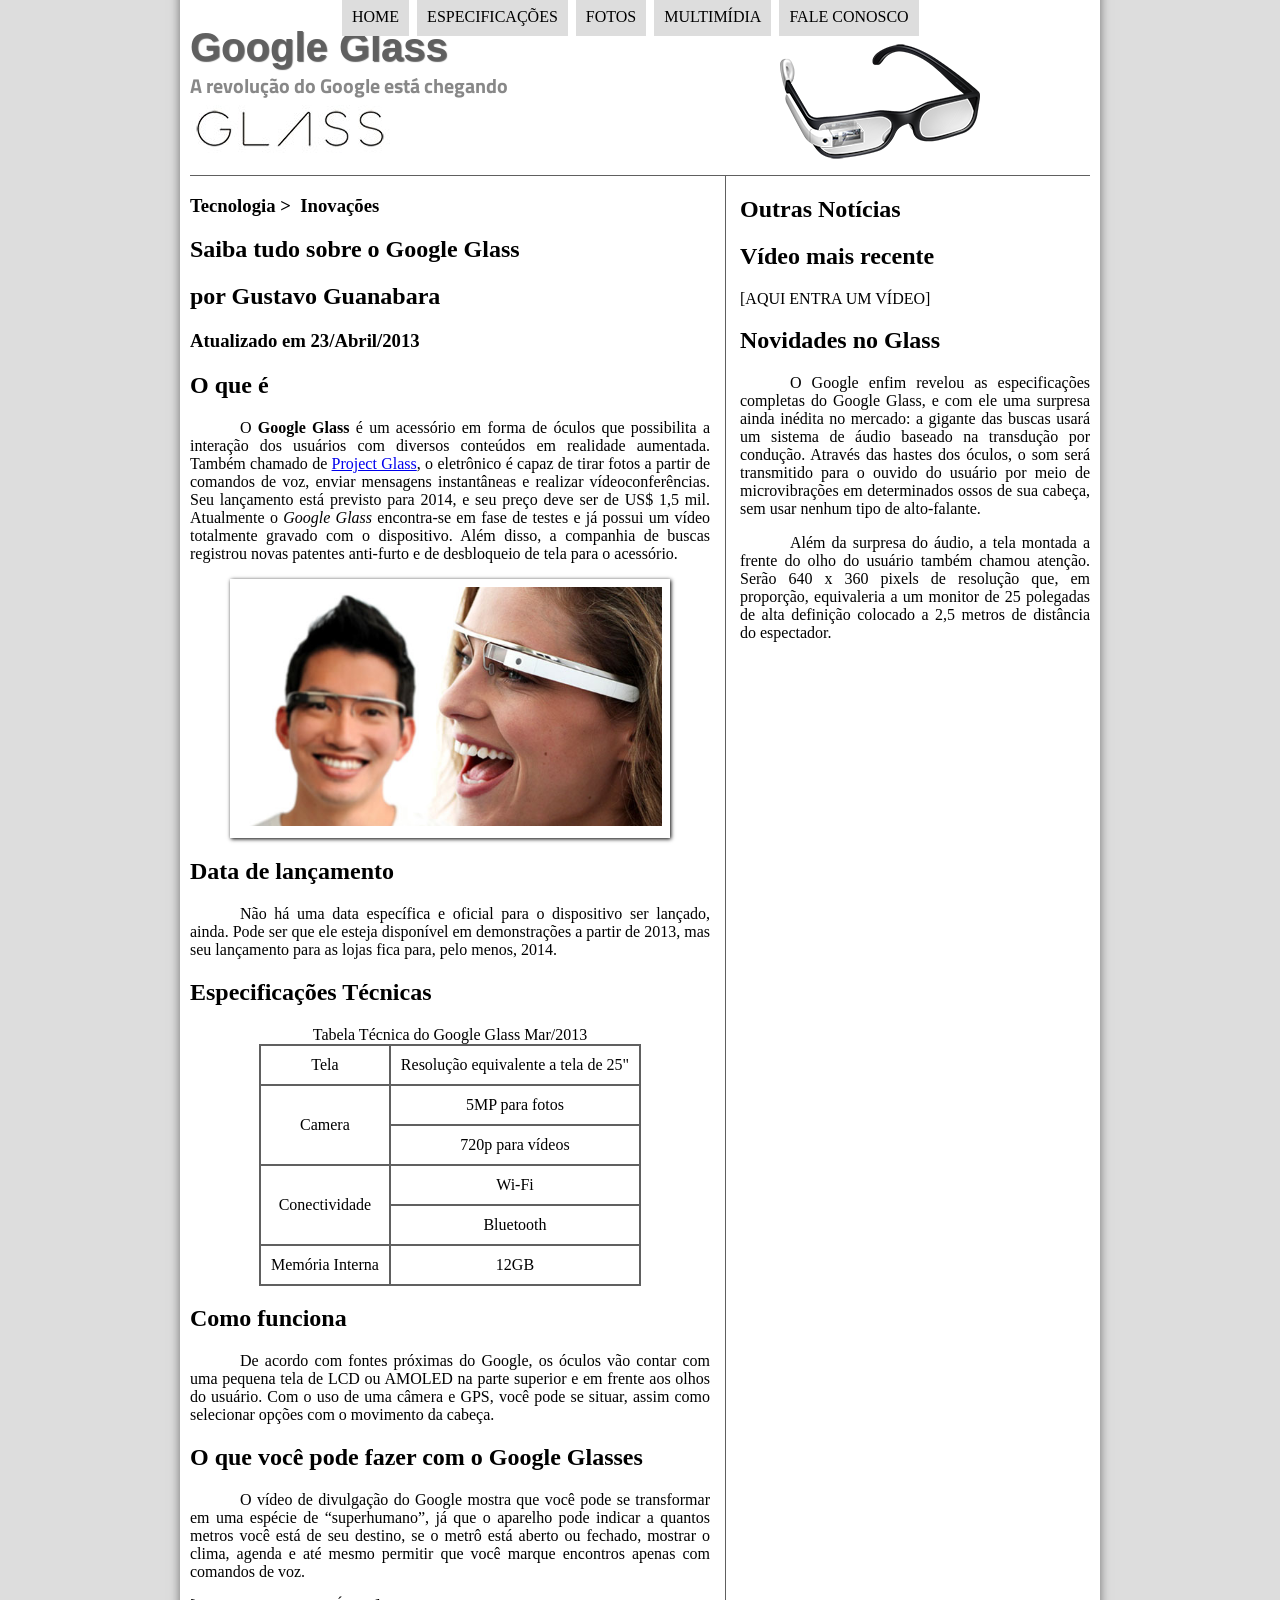
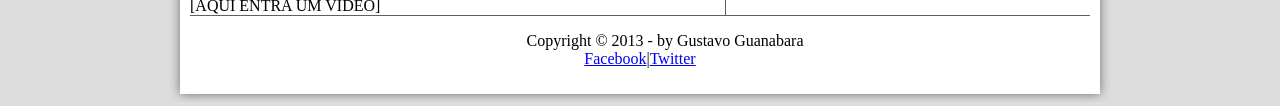
==== curso/index.html @ d2f02b5e "fix: adiciona   estilo.css esquecido  nos commits anteriores" ====
<!DOCTYPE html>
 <html lang="pt-br">
  
 <head>
   <meta charset="UTF-8"/>
   <title>Tudo sobre Google Glass</title>
   <link rel="stylesheet" href="_css/estilo.css"/>
 </head>
 <body>
   <div id="interface">
   
   <header id="cabecalho">
   <h1>Google Glass</h1>
   <h2>A revolução do Google está chegando</h2>
   
   <img id="icone"src="_imagens/glass-oculos-preto-peq.png"/>
<nav id="menu">
     <h1>Menu Principal</h1>
<ul type="disc">
<li><a href="index.html">Home</a></li>
<li><a href="specs.html">Especificações</a></li>
<li><a href="fotos.html">Fotos</a></li>
<li><a href="multimidia.html">Multimídia</a></li>
<li><a href="fale-conosco.html"> Fale conosco</a></li>
</ul>
</nav>
    </header>

<section id="corpo">
<h3>Tecnologia > &nbsp;Inovações</h3>
<h1>Saiba tudo sobre o Google Glass</h1>
<h2>por Gustavo Guanabara</h2>
<h3>Atualizado em 23/Abril/2013</h3>

<h2>O que é</h2>
<p>O <span style="font-weight:900;">Google Glass</span> é um acessório em forma de óculos que possibilita a interação dos usuários com diversos conteúdos em realidade aumentada. Também chamado de <a href="https://www.google.com/glass/photography/" target="_blank">Project Glass</a>, o eletrônico é capaz de tirar fotos a partir de comandos de voz, enviar mensagens instantâneas e realizar vídeo&shy;con&shy;ferên&shy;cias. Seu lançamento está previsto para 2014, e seu preço deve ser de US$ 1,5 mil. Atualmente o <em>Google Glass</em> encontra-se em fase de testes e já possui um vídeo totalmente gravado com o dispositivo. Além disso, a companhia de buscas registrou novas patentes anti-furto e de desbloqueio de tela para o acessório.</p>


<figure class="foto-legenda">
 <img src="_imagens/glass-quadro-homem-mulher.jpg"/>
 <figcaption>
     <h3>Google glass</h3>
     <p>Uma nova maneira de ver o mundo.</p>
 </figcaption>
</figure>

<h1>Data de lançamento</h1>
<p>Não há uma data específica e oficial para o dispositivo ser lançado, ainda. Pode ser que ele esteja disponível em demonstrações a partir de 2013, mas seu lançamento para as lojas fica para, pelo menos, 2014.</p>

<h1>Especificações Técnicas</h1>
<table  id="tabelaspec">
<caption>Tabela Técnica do Google Glass Mar/2013</caption>

<tr><td>Tela</td><td>Resolução equivalente a tela de 25"</td></tr>
<tr><td rowspan="2">Camera</td> <td>5MP para fotos </td></tr>
<tr><td>720p  para  vídeos</td></tr>
<tr><td rowspan="2">Conectividade</td><td> Wi-Fi</td></tr>
<tr><td>Bluetooth</td></tr>
<tr><td>Memória Interna</td> <td>12GB</td></tr>
</table>

<h1>Como funciona</h1>
<p>De acordo com fontes próximas do Google, os óculos vão contar com uma pequena tela de LCD ou AMOLED na parte superior e em frente aos olhos do usuário. Com o uso de uma câmera e GPS, você pode se situar, assim como selecionar opções com o movimento da cabeça.</p>

<h1>O que você pode fazer com o Google Glasses</h1>
<p>O vídeo de divulgação do Google mostra que você pode se transformar em uma espécie de “super<wbr/>humano”, já que o aparelho pode indicar a quantos metros você está de seu destino, se o metrô está aberto ou fechado, mostrar o clima, agenda e até mesmo permitir que você marque encontros apenas com comandos de voz.</p>

[AQUI ENTRA UM VÍDEO]

</section>
<aside id="lateral">
<h1>Outras Notícias</h1>
<h2>Vídeo mais recente</h2>

[AQUI ENTRA UM VÍDEO]

<h2>Novidades no Glass</h2>
<p>O Google enfim revelou as especificações completas do Google Glass, e com ele uma surpresa ainda inédita no mercado: a gigante das buscas usará um sistema de áudio baseado na transdução por condução. Através das hastes dos óculos, o som será transmitido para o ouvido do usuário por meio de microvibrações em determinados ossos de sua cabeça, sem usar nenhum tipo de alto-falante.</p>

<p>Além da surpresa do áudio, a tela montada a frente do olho do usuário também chamou atenção. Serão 640 x 360 pixels de resolução que, em proporção, equivaleria a um monitor de 25 polegadas de alta definição colocado a 2,5 metros de distância do espectador.</p>
</aside>
<footer id="rodape">
<p>Copyright &copy; 2013 - by Gustavo Guanabara <br/>
<a href="http://facebook.com/cursosemvideo" target="_blank">Facebook</a>|<a href="http://twitter.com/cursosemvideo"target="_blank">Twitter</a> </p>
</footer>
</div> 
</body>
</html>
---- curso/_css/estilo.css ----
@charset "UTF-8";
@import url(http://fonts.googleapis.com/css?family=Titillium+Web);
@font-face {
    font-family: 'FonteLogo';
    src: url("../_fonts/bubblegum-sans-regular.otf") format("opentype");
}

 body { 
        background-color:#dddddd;
        color: rgba(0,0,0,1);
}

div#interface {
  width: 900px;
  background-color: #ffffff;
  margin: -20px auto 0px auto;
  box-shadow: 0px 0px 10px rgba(0,0,0,.5);
  padding: 10px;
}

 p { 
       text-align: justify;
       text-indent: 50px;
 }
 
 header#cabecalho img#icone {
   position: absolute;
   left: 780px;
   top: 40px;
 }
 
 header#cabecalho {
   border-bottom: 1px #606060 solid;
   height: 150px;
   background-image: url("../_imagens/glass-logo-peq.jpg");
   background-position: 0px 80px;
   background-repeat: no-repeat;
 }
 
 header#cabecalho h1 {
   font-family: 'FonteLogo', Sans-Serif;
   font-size: 30pt;
   color: #606060;
   text-shadow: 1px 1px 1px rgba(0,0,0,.6);
   padding: 0px;
   margin-bottom: 0px;
 }
 
 header#cabecalho h2 {
   font-family: 'Titillium Web', Sans-Serif;
   color: #888888;
   font-size: 15pt;
   padding: 0px;
   margin-top: 0px;
 }
 
/* Formatação de imagens com legendas */

figure.foto-legenda {
  position: relative;
  border: 8px solid white;
  box-shadow: 1px 1px 4px black;
}

figure.foto-legenda img {
  width: 100%;
  height: 100%;
}

figure.foto-legenda figcaption {
  opacity: 0;
  position: absolute;
  top:0px;
  background-color: rgba(0,0,0,0.4);
  color: white;
  width: 100%;
  height: 100%;
  padding: 10px;
  box-sizing: border-box;
  transition: opacity 1s;
}

figure.foto-legenda:hover figcaption {
  opacity: 1;
}

/*Formatação do Menu*/

nav#menu {
  display: block;
}

nav#menu ul {
    list-style: none;
   text-transform: uppercase;
    position: absolute;
    top: -20px;
    left: 300px; 
}

nav#menu li {
  display: inline-block;
  background-color: #dddddd;
  padding: 10px;
  margin: 2px;
  transition: background-color 1s;
}

nav#menu li:hover {
  background-color: #606060;
}

nav#menu h1 {
  display: none;
}

nav#menu a {
  color: #000000;
  text-decoration: none;
}

nav#menu a:hover {
  color: #ffffff;
  text-decoration: underline;
}

section#corpo {
  display: block;
  width: 520px;
  float: left;
  border-right: 1px solid #606060;
  padding-right: 15px;
}

table#tabelaspec {
  border: 1px solid #606060;
  border-spacing: 0px;
  margin-left: auto;
  margin-right: auto;
}

table#tabelaspec  td{
  border: 1px  solid #606060;
  padding: 10px;
  text-align: center;
  vertical-align: middle;
}

aside#lateral {
  display: block;
  width: 350px;
  float: right;
}

footer#rodape {
 clear: both;
 border-top: 1px solid #606060;
}

footer#rodape p {
  text-align: center;
}
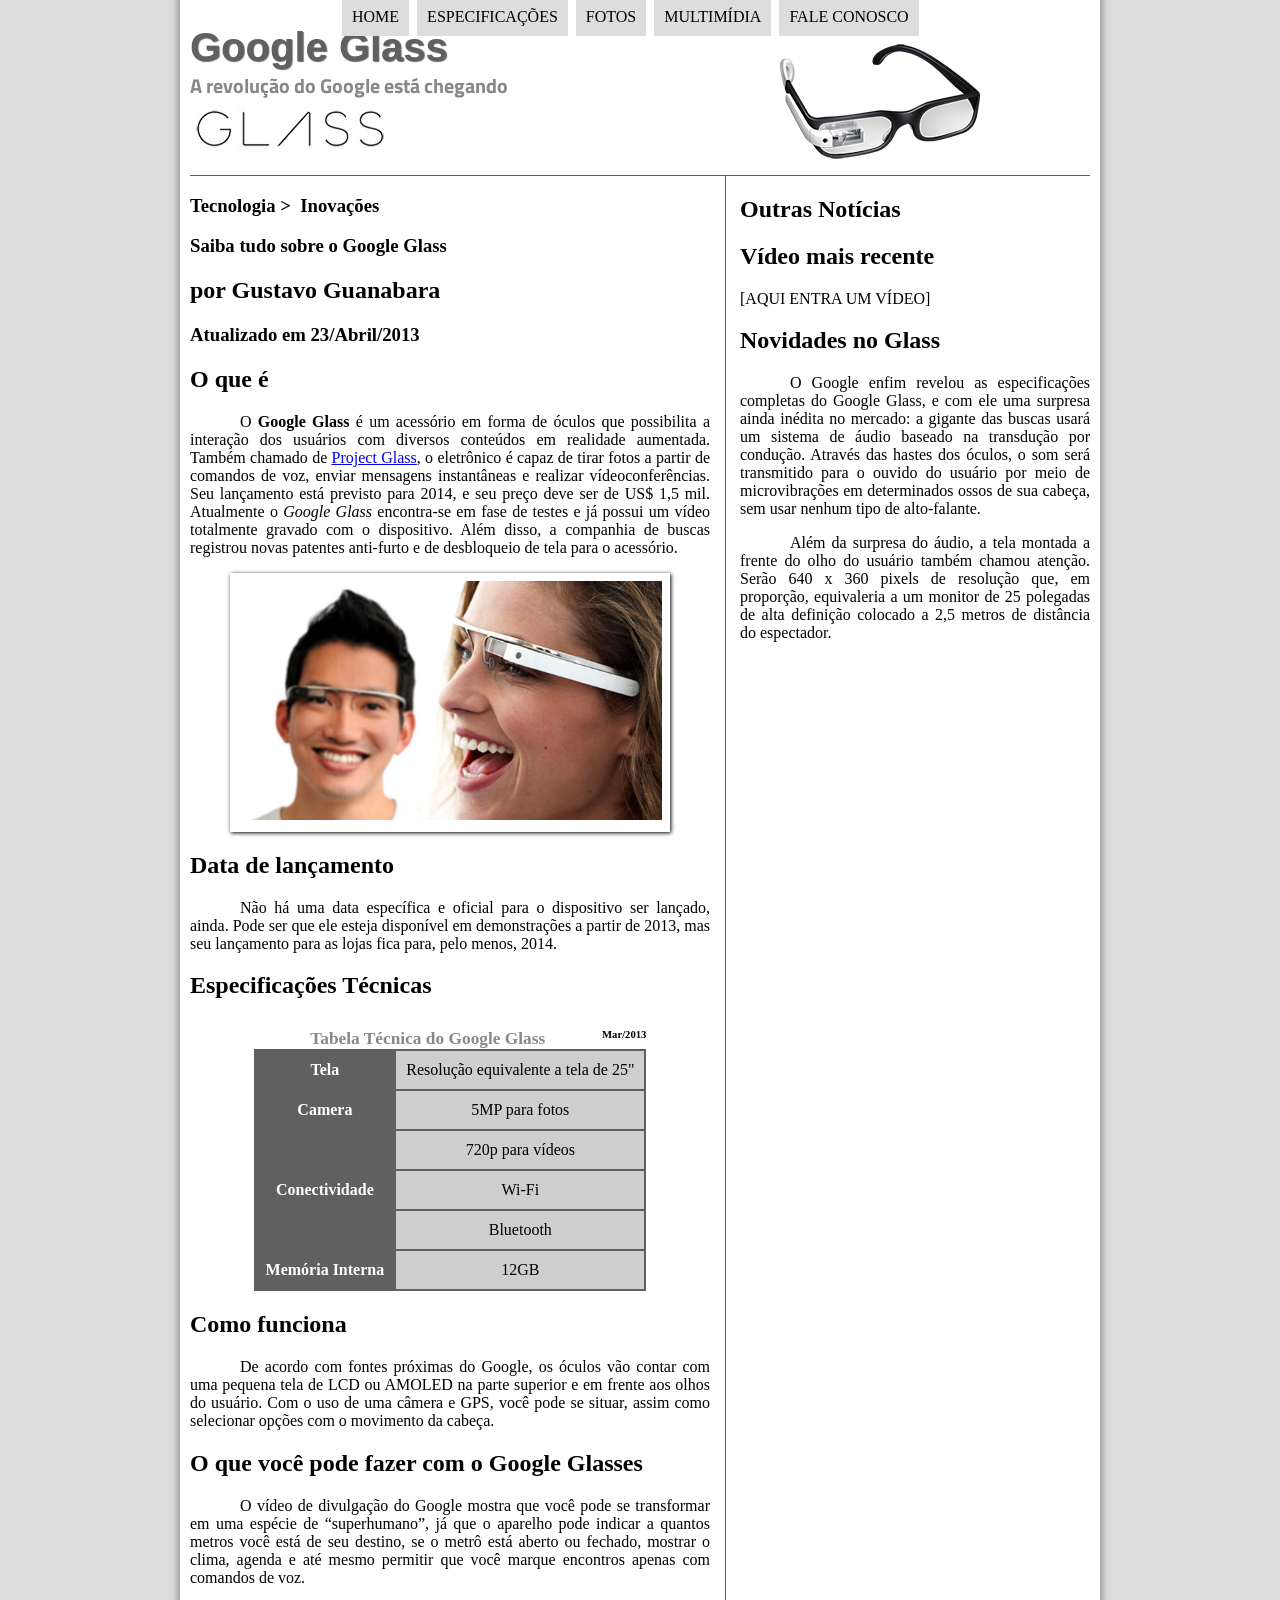
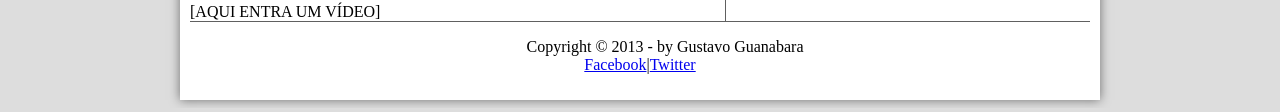
==== commit 0c5e881a: "feat: adiciona aula 21 (interfaces em  HTML5) Conclusão da aula 21 sobre interfaces em HTML5, explor" ====
--- a/curso/index.html
+++ b/curso/index.html
@@ -27,10 +27,14 @@
     </header>
 
 <section id="corpo">
+  
+<article  id="noticia-principal">
+  <header  id="cabecalho-artigo">
 <h3>Tecnologia > &nbsp;Inovações</h3>
 <h1>Saiba tudo sobre o Google Glass</h1>
 <h2>por Gustavo Guanabara</h2>
-<h3>Atualizado em 23/Abril/2013</h3>
+<h3 class="direita">Atualizado em 23/Abril/2013</h3>
+</header>
 
 <h2>O que é</h2>
 <p>O <span style="font-weight:900;">Google Glass</span> é um acessório em forma de óculos que possibilita a interação dos usuários com diversos conteúdos em realidade aumentada. Também chamado de <a href="https://www.google.com/glass/photography/" target="_blank">Project Glass</a>, o eletrônico é capaz de tirar fotos a partir de comandos de voz, enviar mensagens instantâneas e realizar vídeo&shy;con&shy;ferên&shy;cias. Seu lançamento está previsto para 2014, e seu preço deve ser de US$ 1,5 mil. Atualmente o <em>Google Glass</em> encontra-se em fase de testes e já possui um vídeo totalmente gravado com o dispositivo. Além disso, a companhia de buscas registrou novas patentes anti-furto e de desbloqueio de tela para o acessório.</p>
@@ -44,29 +48,29 @@
  </figcaption>
 </figure>
 
-<h1>Data de lançamento</h1>
+<h2>Data de lançamento</h2>
 <p>Não há uma data específica e oficial para o dispositivo ser lançado, ainda. Pode ser que ele esteja disponível em demonstrações a partir de 2013, mas seu lançamento para as lojas fica para, pelo menos, 2014.</p>
 
-<h1>Especificações Técnicas</h1>
+<h2>Especificações Técnicas</h2>
 <table  id="tabelaspec">
-<caption>Tabela Técnica do Google Glass Mar/2013</caption>
+<caption>Tabela Técnica do Google Glass <span>Mar/2013</span></caption>
 
-<tr><td>Tela</td><td>Resolução equivalente a tela de 25"</td></tr>
-<tr><td rowspan="2">Camera</td> <td>5MP para fotos </td></tr>
-<tr><td>720p  para  vídeos</td></tr>
-<tr><td rowspan="2">Conectividade</td><td> Wi-Fi</td></tr>
-<tr><td>Bluetooth</td></tr>
-<tr><td>Memória Interna</td> <td>12GB</td></tr>
+<tr><td  class="ce">Tela</td><td class="cd">Resolução equivalente a tela de 25"</td></tr>
+<tr><td rowspan="2"class="ce">Camera</td> <td class="cd">5MP para fotos </td></tr>
+<tr><td class="cd">720p  para  vídeos</td></tr>
+<tr><td rowspan="2"class="ce">Conectividade</td><td class="cd"> Wi-Fi</td></tr>
+<tr><td class="cd">Bluetooth</td></tr>
+<tr><td class="ce">Memória Interna</td> <td class="cd">12GB</td></tr>
 </table>
 
-<h1>Como funciona</h1>
+<h2>Como funciona</h2>
 <p>De acordo com fontes próximas do Google, os óculos vão contar com uma pequena tela de LCD ou AMOLED na parte superior e em frente aos olhos do usuário. Com o uso de uma câmera e GPS, você pode se situar, assim como selecionar opções com o movimento da cabeça.</p>
 
-<h1>O que você pode fazer com o Google Glasses</h1>
+<h2>O que você pode fazer com o Google Glasses</h2>
 <p>O vídeo de divulgação do Google mostra que você pode se transformar em uma espécie de “super<wbr/>humano”, já que o aparelho pode indicar a quantos metros você está de seu destino, se o metrô está aberto ou fechado, mostrar o clima, agenda e até mesmo permitir que você marque encontros apenas com comandos de voz.</p>
 
 [AQUI ENTRA UM VÍDEO]
-
+</article>
 </section>
 <aside id="lateral">
 <h1>Outras Notícias</h1>
--- a/curso/_css/estilo.css
+++ b/curso/_css/estilo.css
@@ -146,6 +146,31 @@
   vertical-align: middle;
 }
 
+table#tabelaspec td.ce {
+  color: #ffffff;
+  background-color: #606060;
+  vertical-align: top;
+  font-weight: bold;
+}
+
+table#tabelaspec td.cd {
+  background-color: #cecece;
+}
+
+table#tabelaspec caption {
+  color: #888888;
+  font-size: 13pt;
+  font-weight: bolder;
+  margin-top: 10px;
+}
+
+table#tabelaspec caption span  {
+  display: block;
+  float: right;
+  color: #000000;
+  font-size: 8pt;
+}
+
 aside#lateral {
   display: block;
   width: 350px;
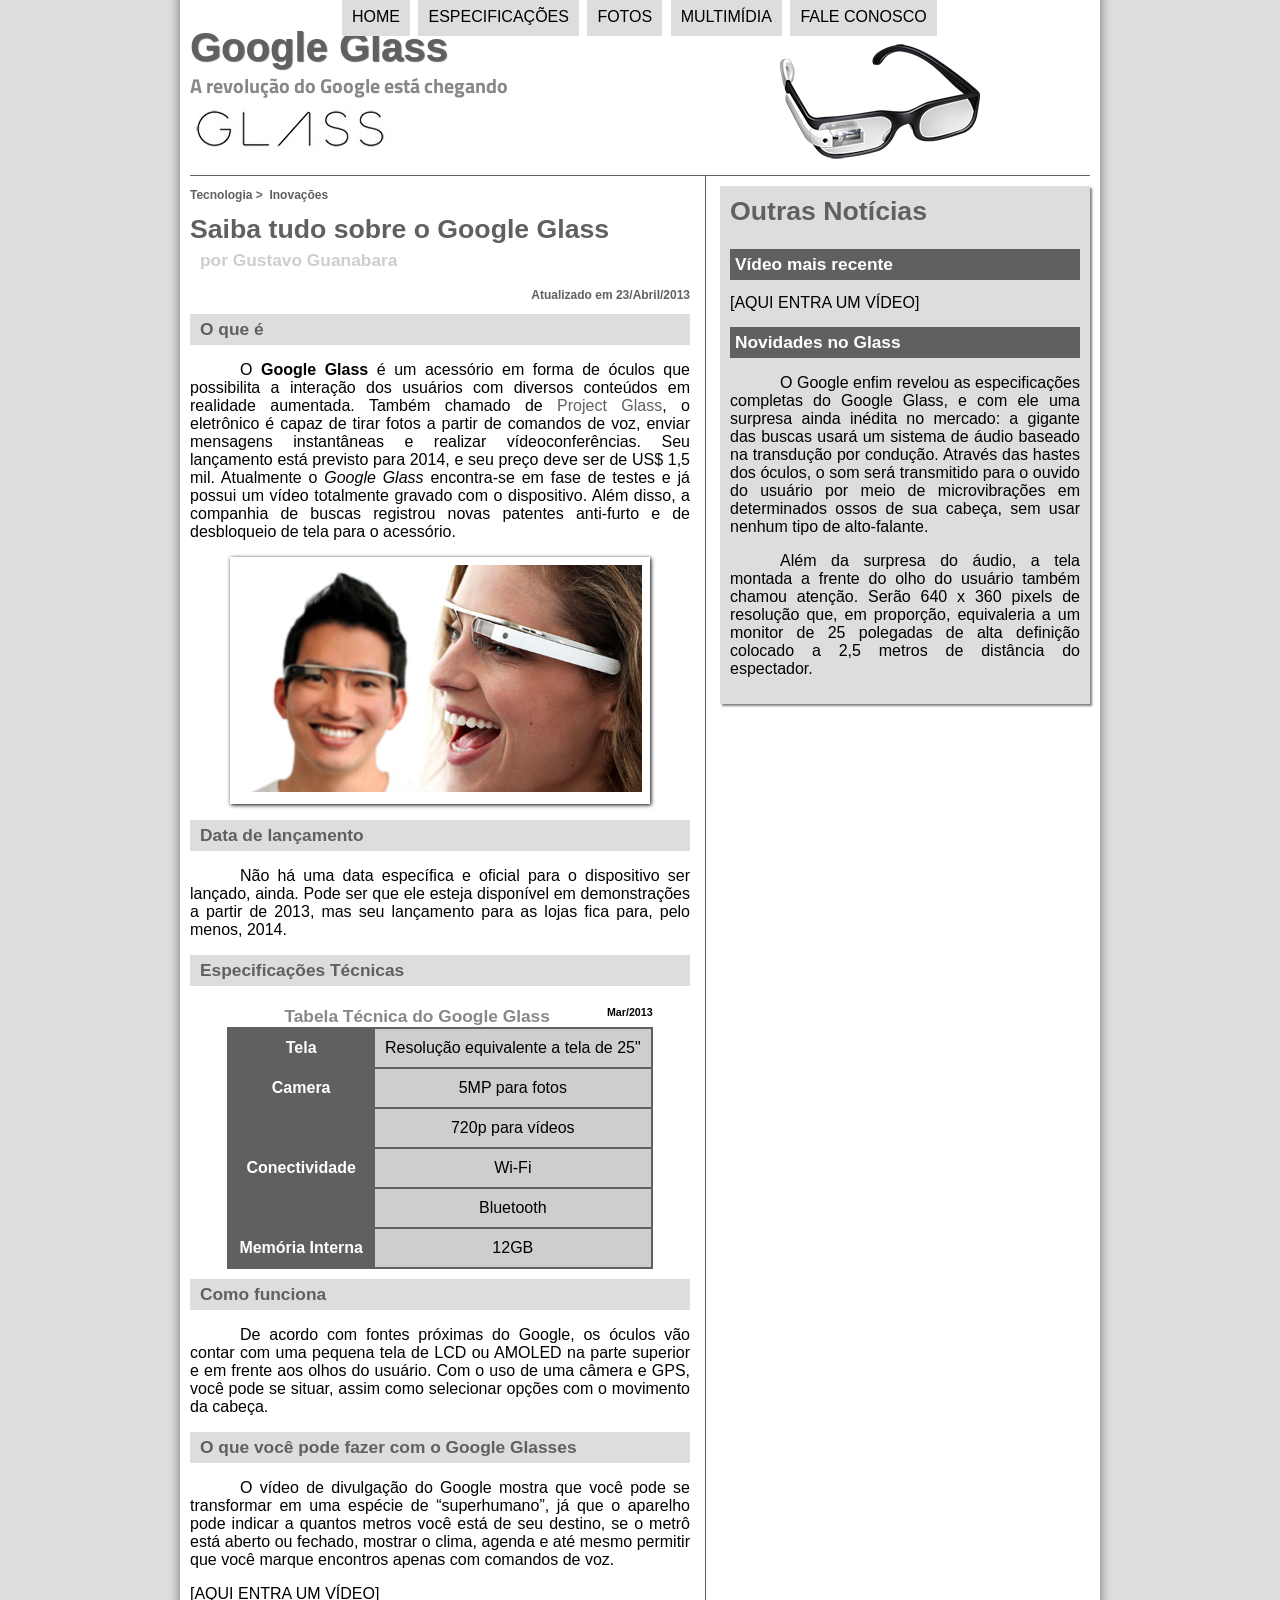
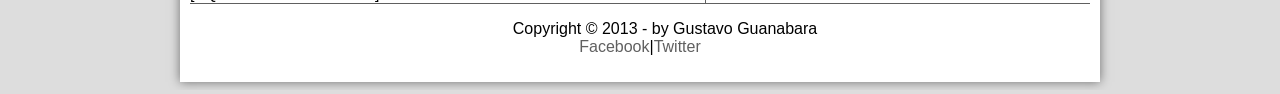
==== commit f180f1ea: "feat: aula 25 - integração entre JavaScript e HTML5" ====
--- a/curso/index.html
+++ b/curso/index.html
@@ -6,6 +6,7 @@
    <title>Tudo sobre Google Glass</title>
    <link rel="stylesheet" href="_css/estilo.css"/>
  </head>
+ <script language="javascript" src="_javascript/funcoes.js"></script>
  <body>
    <div id="interface">
    
@@ -17,11 +18,11 @@
 <nav id="menu">
      <h1>Menu Principal</h1>
 <ul type="disc">
-<li><a href="index.html">Home</a></li>
-<li><a href="specs.html">Especificações</a></li>
-<li><a href="fotos.html">Fotos</a></li>
-<li><a href="multimidia.html">Multimídia</a></li>
-<li><a href="fale-conosco.html"> Fale conosco</a></li>
+<li onmouseover="mudaFoto('_imagens/home.png')"onmouseout="mudaFoto('_imagens/glass-oculos-preto-peq.png')"><a href="index.html">Home</a></li>
+<li onmouseover="mudaFoto('_imagens/especificacoes.png')" onmouseout="mudaFoto('_imagens/glass-oculos-preto-peq.png')"><a href="specs.html">Especificações</a></li>
+<li onmouseover="mudaFoto('_imagens/fotos.png')" onmouseout="mudaFoto('_imagens/glass-oculos-preto-peq.png')"><a href="fotos.html">Fotos</a></li>
+<li  onmouseover="mudaFoto('_imagens/multimidia.png')" onmouseout="mudaFoto('_imagens/glass-oculos-preto-peq.png')"><a href="multimidia.html">Multimídia</a></li>
+<li onmouseover="mudaFoto('_imagens/contato.png')"  onmouseout="mudaFoto('_imagens/glass-oculos-preto-peq.png')"><a href="fale-conosco.html"> Fale conosco</a></li>
 </ul>
 </nav>
     </header>
--- a/curso/_css/estilo.css
+++ b/curso/_css/estilo.css
@@ -6,8 +6,9 @@
 }
 
  body { 
-        background-color:#dddddd;
-        color: rgba(0,0,0,1);
+  font-family: Arial,  sans-Serif;
+  background-color:#dddddd;
+  color: rgba(0,0,0,1);
 }
 
 div#interface {
@@ -19,14 +20,24 @@
 }
 
  p { 
-       text-align: justify;
-       text-indent: 50px;
- }
+ text-align: justify;
+ text-indent: 50px;
+ }
+ 
+a {
+  color: #606060;
+  text-decoration: none;
+} 
+
+a:hover {
+  text-decoration: underline;
+}
+ 
  
  header#cabecalho img#icone {
-   position: absolute;
-   left: 780px;
-   top: 40px;
+  position: absolute;
+  left: 780px;
+  top: 40px;
  }
  
  header#cabecalho {
@@ -38,7 +49,7 @@
  }
  
  header#cabecalho h1 {
-   font-family: 'FonteLogo', Sans-Serif;
+   font-family: 'FonteLogo', sans-Serif;
    font-size: 30pt;
    color: #606060;
    text-shadow: 1px 1px 1px rgba(0,0,0,.6);
@@ -126,12 +137,44 @@
 
 section#corpo {
   display: block;
-  width: 520px;
+  width: 500px;
   float: left;
   border-right: 1px solid #606060;
   padding-right: 15px;
 }
 
+article#noticia-principal h2  {
+  font-size: 13pt;
+  color: #606060;
+  background-color: #dddddd;
+  padding: 5px 0px  5px 10px;
+  margin: 10px 0px  10px 0px;
+}
+
+header#cabecalho-artigo  h1 {
+  font-family: 'FonteLogo', sans-Serif;
+  font-size: 20pt;
+  color: #606060;
+  margin-bottom: 0px;
+  margin-top: 0px;
+}
+
+.direita {
+  text-align: right;
+}
+
+header#cabecalho-artigo h2 {
+  font-size: 13pt;
+  color: #cecece;
+  background-color: #ffffff;
+  margin: 0px;
+}
+
+header#cabecalho-artigo h3 {
+  font-size: 12px;
+  color: #606060;
+}
+  
 table#tabelaspec {
   border: 1px solid #606060;
   border-spacing: 0px;
@@ -175,6 +218,24 @@
   display: block;
   width: 350px;
   float: right;
+  background-color: #dddddd;
+  padding: 10px;
+  margin-top: 10px;
+  box-shadow: 2px 2px  2px rgba(0,0,0,.5);
+}
+
+aside#lateral h1 {
+  font-family: 'FonteLogo', sans-Serif;
+  font-size: 20pt;
+  color: #606060;
+  margin-top: 0px;
+}
+
+aside#lateral  h2 {
+  background-color: #606060;
+  font-size: 13pt;
+  color: #ffffff;
+  padding: 5px;
 }
 
 footer#rodape {
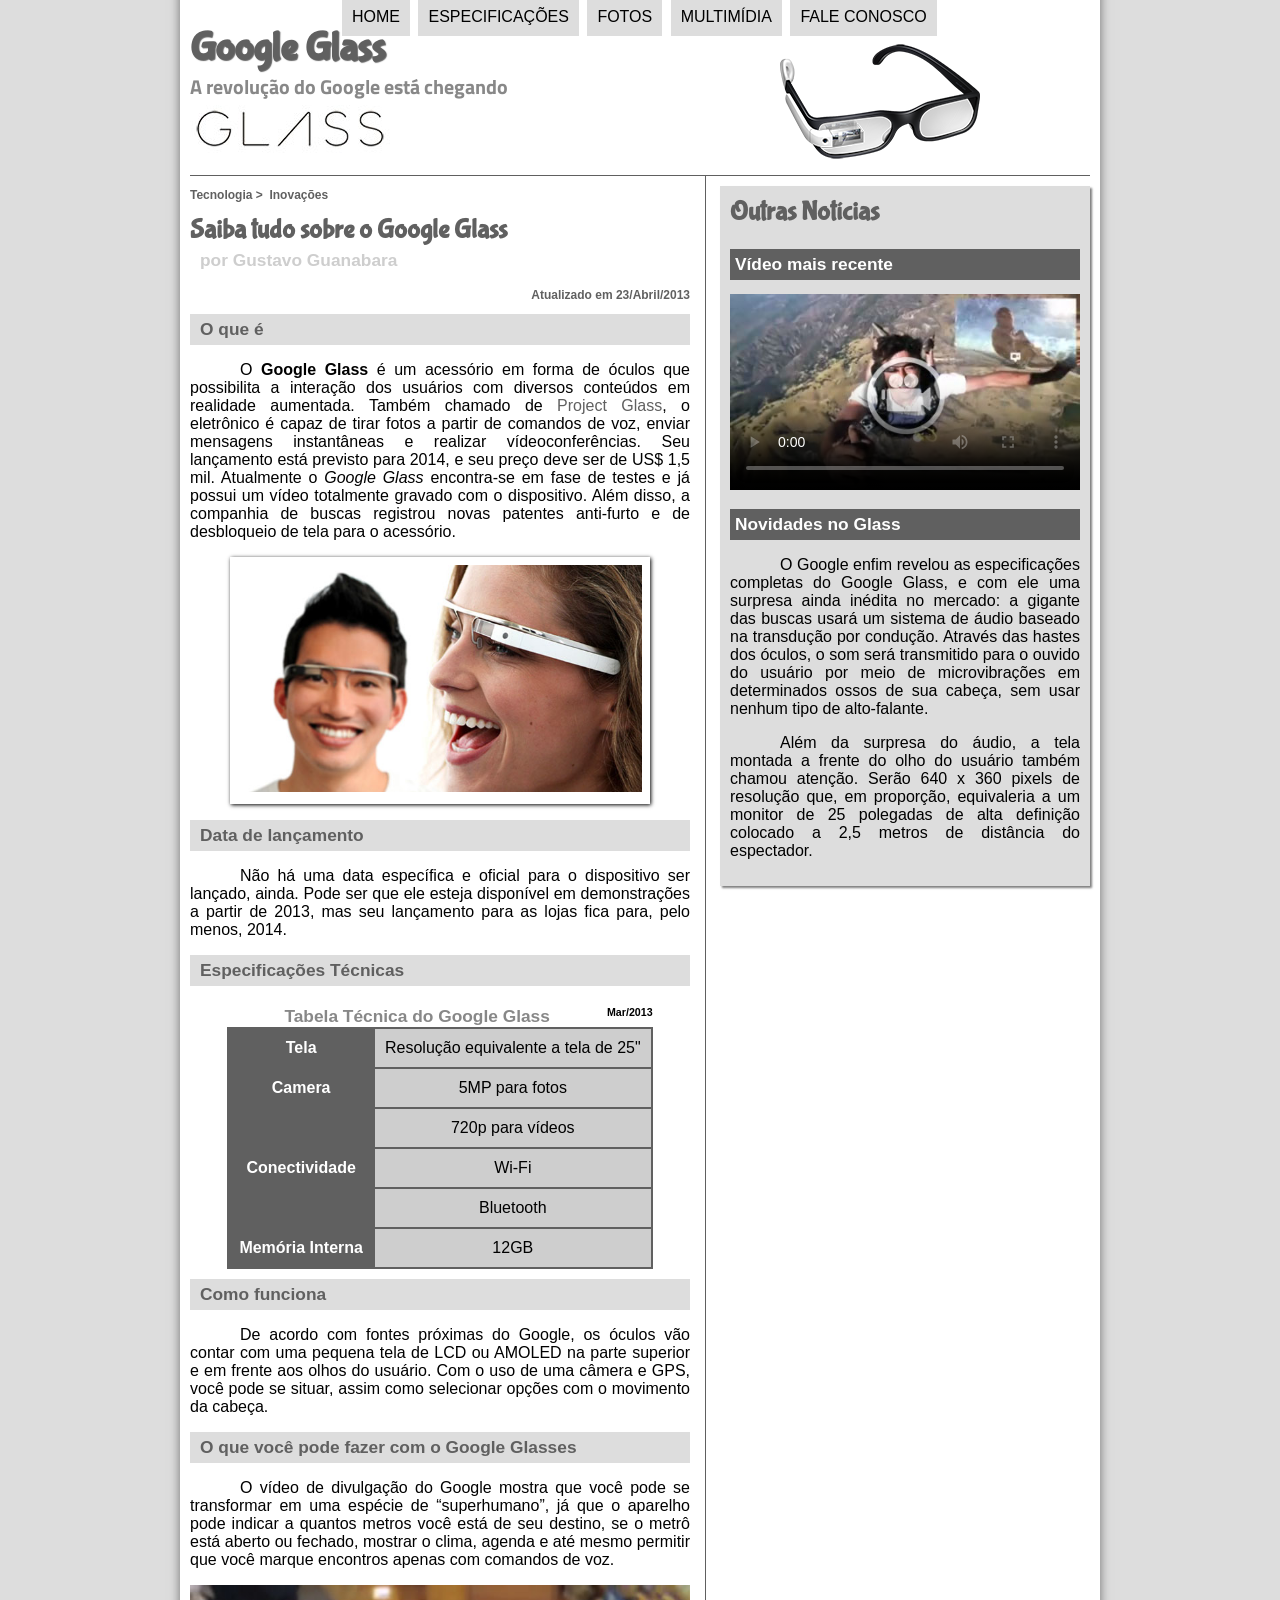
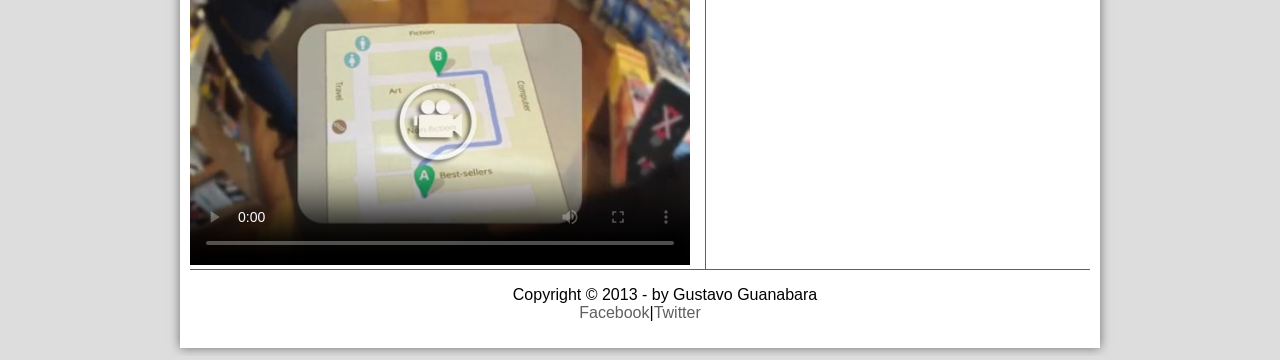
==== commit 0b1fbc53: "feat:adiciona aula 31(Áudio e Vídeo em HTML5)" ====
--- a/curso/index.html
+++ b/curso/index.html
@@ -70,14 +70,22 @@
 <h2>O que você pode fazer com o Google Glasses</h2>
 <p>O vídeo de divulgação do Google mostra que você pode se transformar em uma espécie de “super<wbr/>humano”, já que o aparelho pode indicar a quantos metros você está de seu destino, se o metrô está aberto ou fechado, mostrar o clima, agenda e até mesmo permitir que você marque encontros apenas com comandos de voz.</p>
 
-[AQUI ENTRA UM VÍDEO]
+<div id="tv-radio">
+  <video id="filme" controls="controls" poster="_imagens/video-mini01.jpg"/>
+  <source src="_media/one-day.mp4" type="video/mp4"/>
+  Desculpe, mas não foi possível carregar o vídeo.
+</div>
 </article>
 </section>
 <aside id="lateral">
 <h1>Outras Notícias</h1>
 <h2>Vídeo mais recente</h2>
 
-[AQUI ENTRA UM VÍDEO]
+<div id="tv-radio">
+  <video id="filme" controls="controls" poster="_imagens/video-mini02.jpg"/>
+  <source src="_media/how-it-feels.mp4" type="video/mp4"/>
+  Desculpe, mas não foi possível carregar o vídeo.
+</div>
 
 <h2>Novidades no Glass</h2>
 <p>O Google enfim revelou as especificações completas do Google Glass, e com ele uma surpresa ainda inédita no mercado: a gigante das buscas usará um sistema de áudio baseado na transdução por condução. Através das hastes dos óculos, o som será transmitido para o ouvido do usuário por meio de microvibrações em determinados ossos de sua cabeça, sem usar nenhum tipo de alto-falante.</p>
--- a/curso/_css/estilo.css
+++ b/curso/_css/estilo.css
@@ -245,4 +245,9 @@
 
 footer#rodape p {
   text-align: center;
+}
+
+video#filme {
+  position: relative;
+  max-width: 100%;
 }
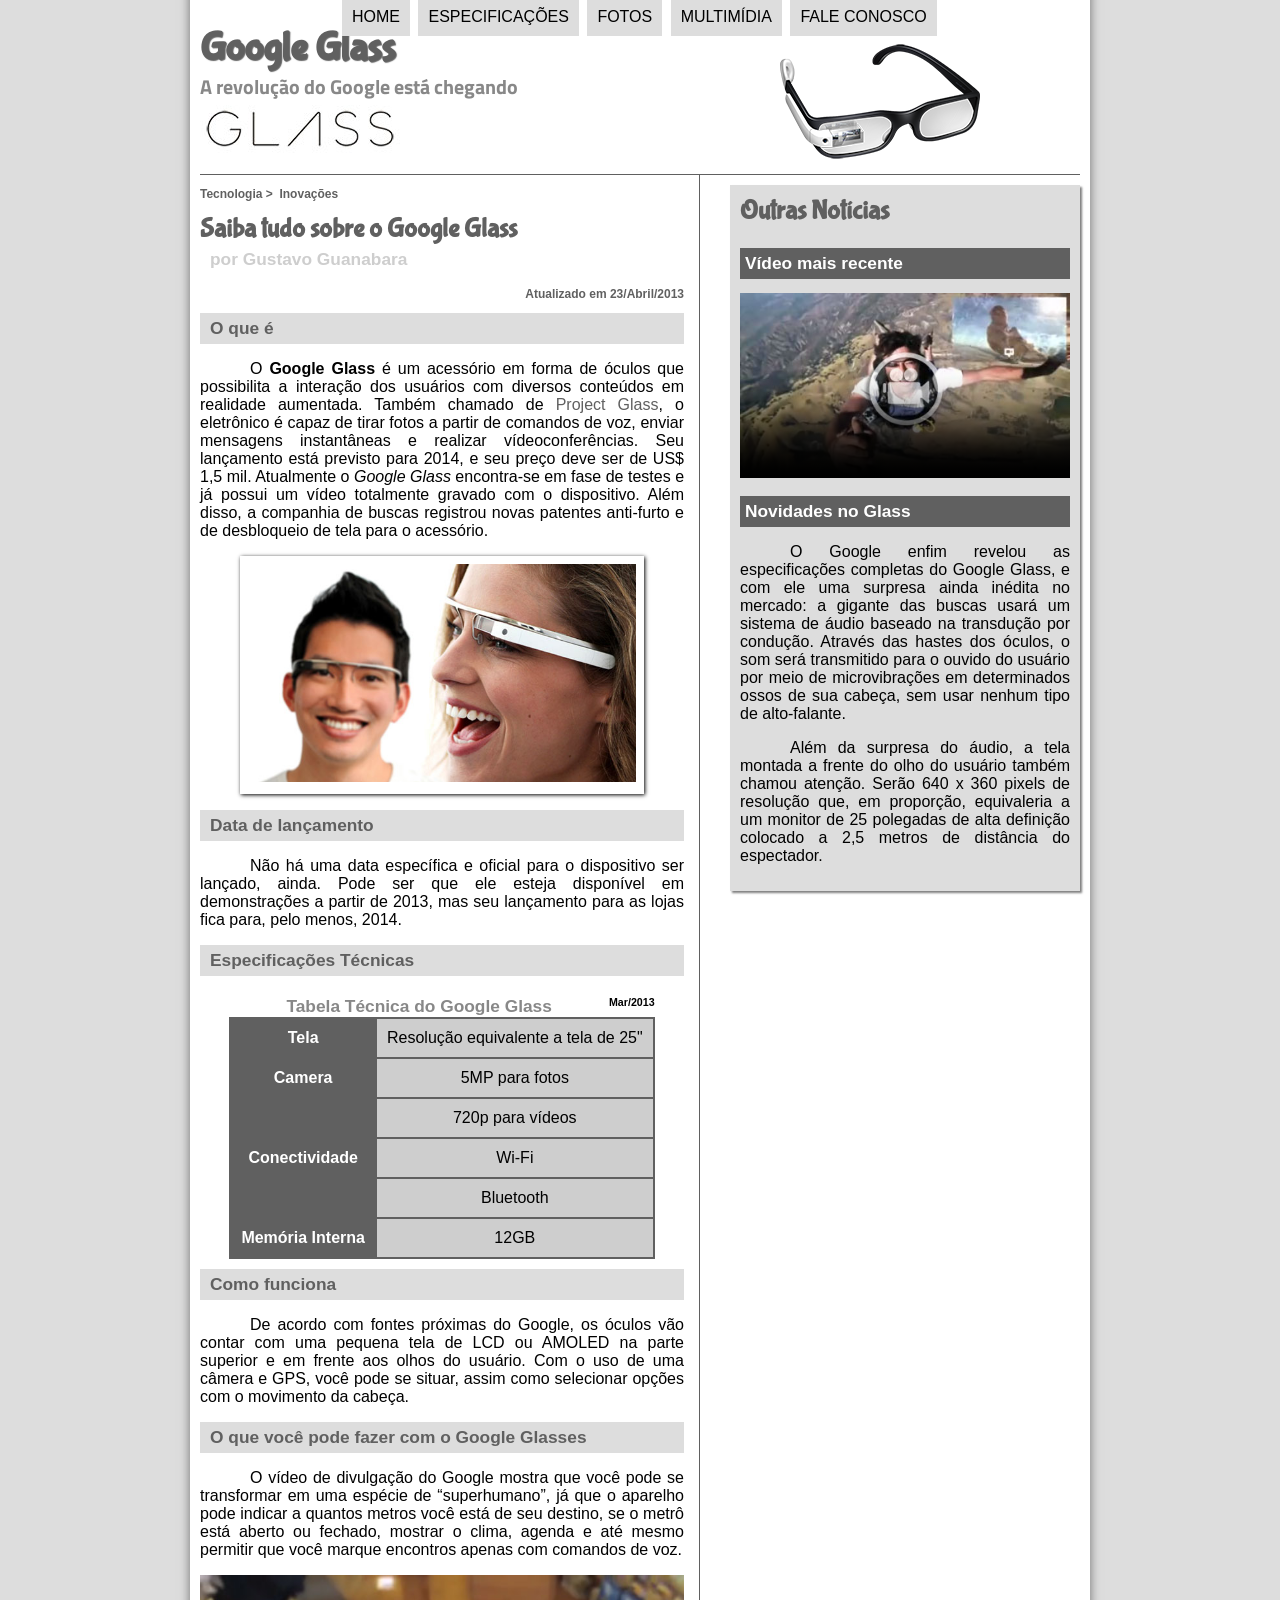
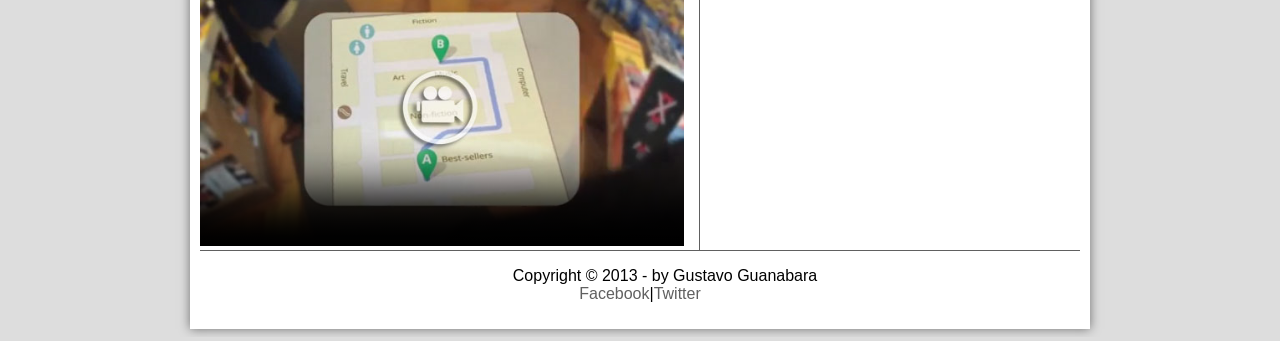
==== commit 106c08db: "feat: adiciona responsividade mobile e tablet" ====
--- a/curso/index.html
+++ b/curso/index.html
@@ -3,8 +3,10 @@
   
  <head>
    <meta charset="UTF-8"/>
+   <meta name="viewport" content="width=device-width, initial-scale=1.0"/>
    <title>Tudo sobre Google Glass</title>
    <link rel="stylesheet" href="_css/estilo.css"/>
+   <link rel="stylesheet" href="_css/responsivo.css"/>
  </head>
  <script language="javascript" src="_javascript/funcoes.js"></script>
  <body>
--- a/curso/_css/responsivo.css
+++ b/curso/_css/responsivo.css
@@ -0,0 +1,168 @@
+@charset "UTF-8";
+
+*, *::before, *::after {
+  box-sizing: border-box;
+}
+
+img, video, iframe, audio {
+  max-width: 100%;
+}
+
+input, textarea, select {
+  max-width: 100%;
+}
+
+
+div#interface {
+  width: 100%;
+  max-width: 900px;
+}
+
+ul#album-fotos {                 
+  width: 100%;
+  max-width: 700px;
+}
+
+form {                          
+  width: 100%;
+  max-width: 500px;
+}
+
+section#conteudo {
+  width: 100%;
+  max-width: 100%;
+  text-align: center;
+}
+
+section#conteudo img {
+  display: block;
+  height: auto;
+  margin: 0 auto;
+}
+
+iframe#frame-spec {
+  width: 100%;
+  max-width: 400px;
+  display: block;
+  margin: 15px auto 0;
+}
+
+@media (max-width: 900px) {
+
+  header#cabecalho {
+    height: auto;
+    background-image: none;
+    text-align: center;
+    padding: 15px 10px;
+  }
+
+  header#cabecalho img#icone {
+    position: static;
+    display: block;
+    width: auto;
+    max-width: 110px;
+    height: auto;
+    margin: 10px auto 0;
+  }
+
+  header#cabecalho h1 {
+    font-size: 24pt;
+  }
+
+  header#cabecalho h2 {
+    font-size: 12pt;
+  }
+
+  nav#menu ul {
+    position: static;
+    left: auto;
+    top: auto;
+    text-align: center;
+    padding: 0;
+    margin: 15px 0 0 0;
+  }
+
+
+  section#corpo {
+    width: 100%;
+    float: none;
+    border-right: none;
+    padding-right: 0;
+    border-bottom: 1px solid #606060;
+    padding-bottom: 15px;
+    margin-bottom: 15px;
+  }
+
+  aside#lateral {
+    width: 100%;
+    float: none;
+    margin-top: 0;
+  }
+
+  div#tv-radio {
+    width: 100%;
+    height: auto;
+    background-image: none;
+    padding: 20px 0;
+    text-align: center;
+  }
+
+  video#filme,
+  audio#musica {
+    position: static;
+    left: auto;
+    top: auto;
+    display: block;
+    width: 90%;
+    margin: 0 auto 20px;
+  }
+
+  video#filme {
+    max-width: 440px;
+  }
+
+  audio#musica {
+    max-width: 400px;
+  }
+
+  ul#album-fotos {
+    padding: 20px;
+    display: flex;
+    flex-wrap: wrap;
+    justify-content: center;
+  }
+}
+
+
+@media (max-width: 600px) {
+
+  header#cabecalho h1 {
+    font-size: 18pt;
+  }
+
+  header#cabecalho h2 {
+    font-size: 10pt;
+  }
+
+  nav#menu li {
+    display: block;
+    width: 100%;
+    margin: 4px 0;
+  }
+
+  p {
+    text-indent: 25px;
+  }
+
+  table#tabelaspec {
+    font-size: 0.8em;
+  }
+
+  table#tabelaspec td {
+    padding: 6px;
+  }
+
+  fieldset {
+    margin: 10px 0;
+  }
+}
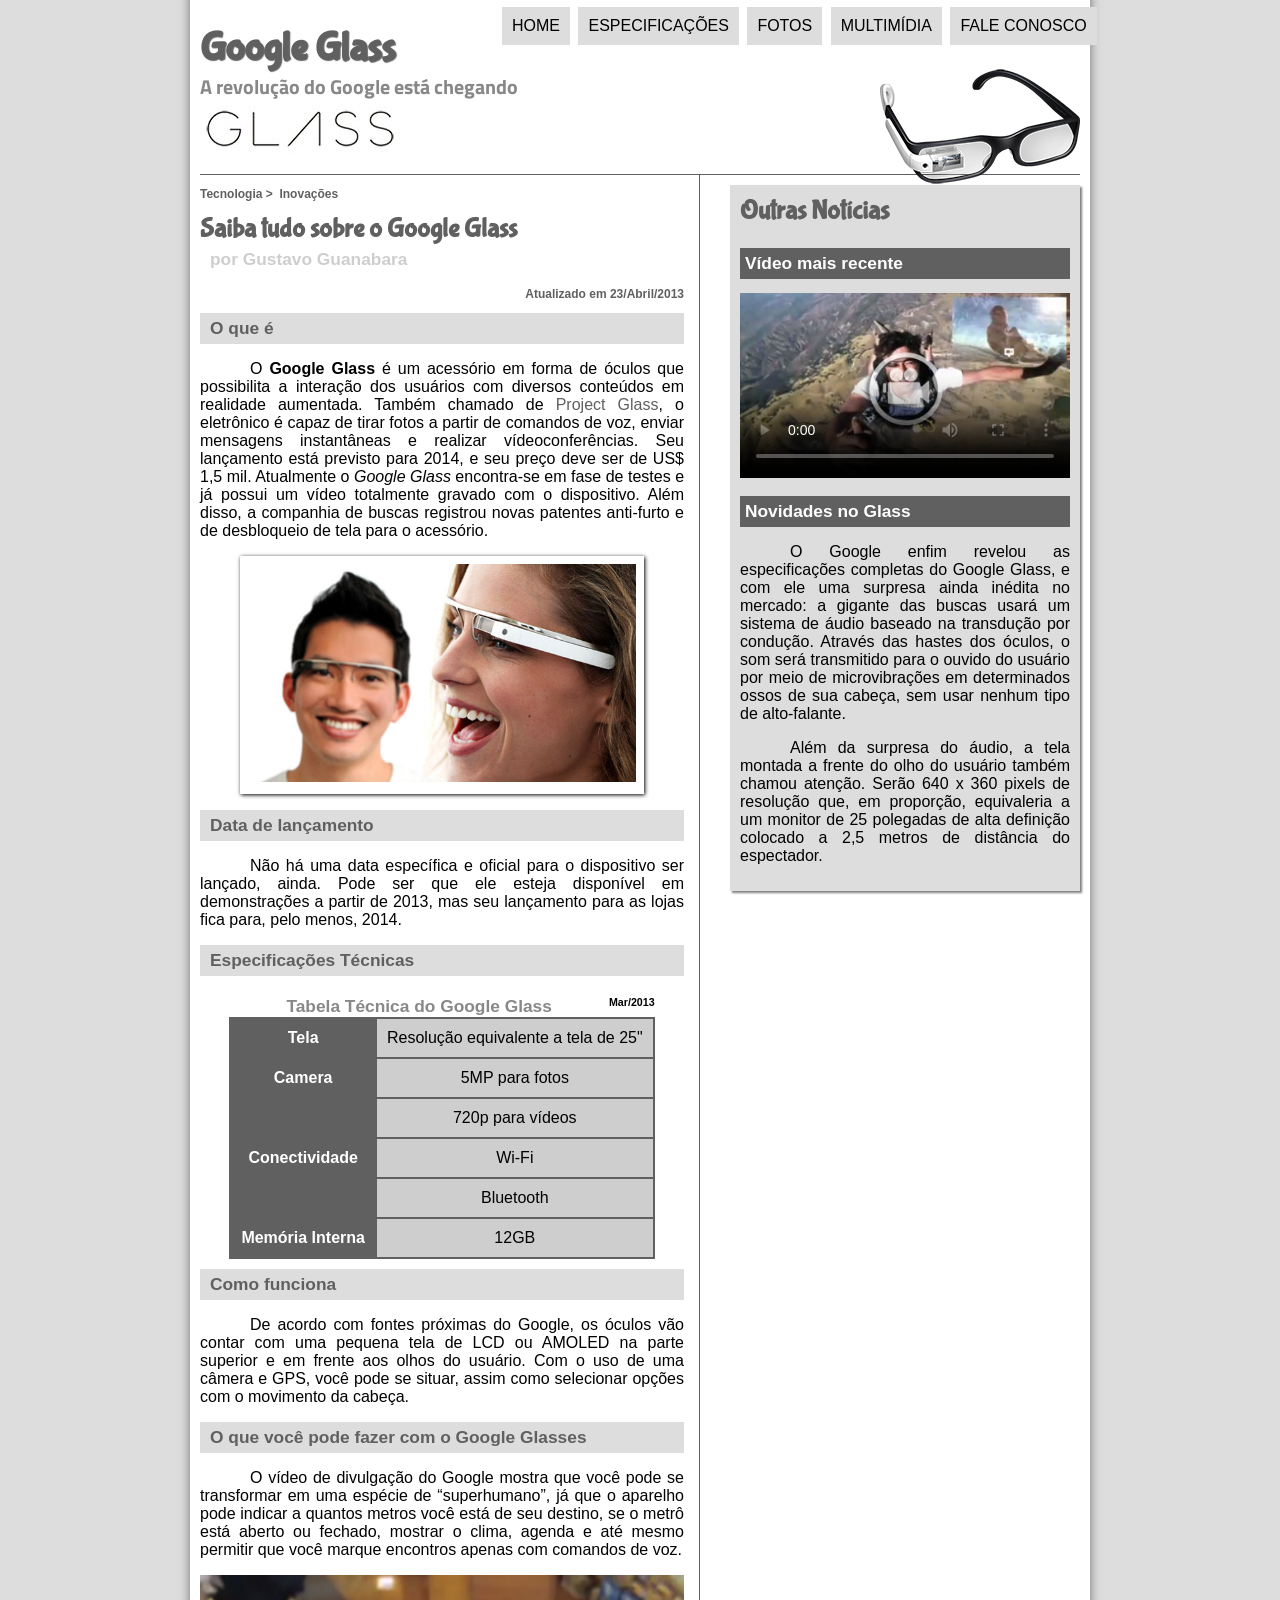
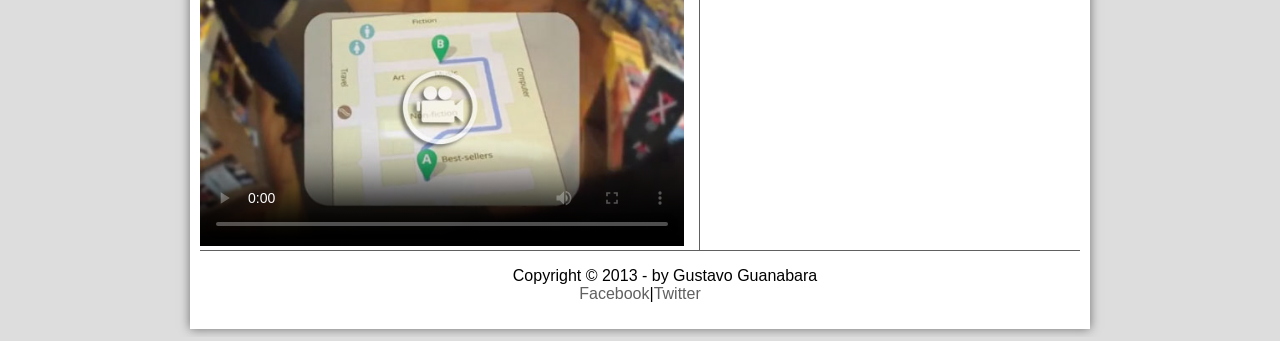
==== commit ab108d92: "fix: corrige espaçamento em imagens e ajusta estilos de layout" ====
--- a/curso/index.html
+++ b/curso/index.html
@@ -16,7 +16,7 @@
    <h1>Google Glass</h1>
    <h2>A revolução do Google está chegando</h2>
    
-   <img id="icone"src="_imagens/glass-oculos-preto-peq.png"/>
+   <img id="icone" src="_imagens/glass-oculos-preto-peq.png"/>
 <nav id="menu">
      <h1>Menu Principal</h1>
 <ul type="disc">
--- a/curso/_css/estilo.css
+++ b/curso/_css/estilo.css
@@ -36,11 +36,12 @@
  
  header#cabecalho img#icone {
   position: absolute;
-  left: 780px;
+  right: 0;
   top: 40px;
  }
  
  header#cabecalho {
+   position: relative;
    border-bottom: 1px #606060 solid;
    height: 150px;
    background-image: url("../_imagens/glass-logo-peq.jpg");
@@ -106,7 +107,11 @@
    text-transform: uppercase;
     position: absolute;
     top: -20px;
-    left: 300px; 
+    left: 300px;
+    right: 110px;
+    margin: 0;
+    padding: 0;
+    white-space: nowrap;
 }
 
 nav#menu li {
@@ -114,6 +119,7 @@
   background-color: #dddddd;
   padding: 10px;
   margin: 2px;
+  white-space: nowrap;
   transition: background-color 1s;
 }
 
--- a/curso/_css/responsivo.css
+++ b/curso/_css/responsivo.css
@@ -77,6 +77,8 @@
     position: static;
     left: auto;
     top: auto;
+    right: auto;
+    white-space: normal;
     text-align: center;
     padding: 0;
     margin: 15px 0 0 0;
@@ -148,6 +150,7 @@
     display: block;
     width: 100%;
     margin: 4px 0;
+    white-space: normal;
   }
 
   p {
